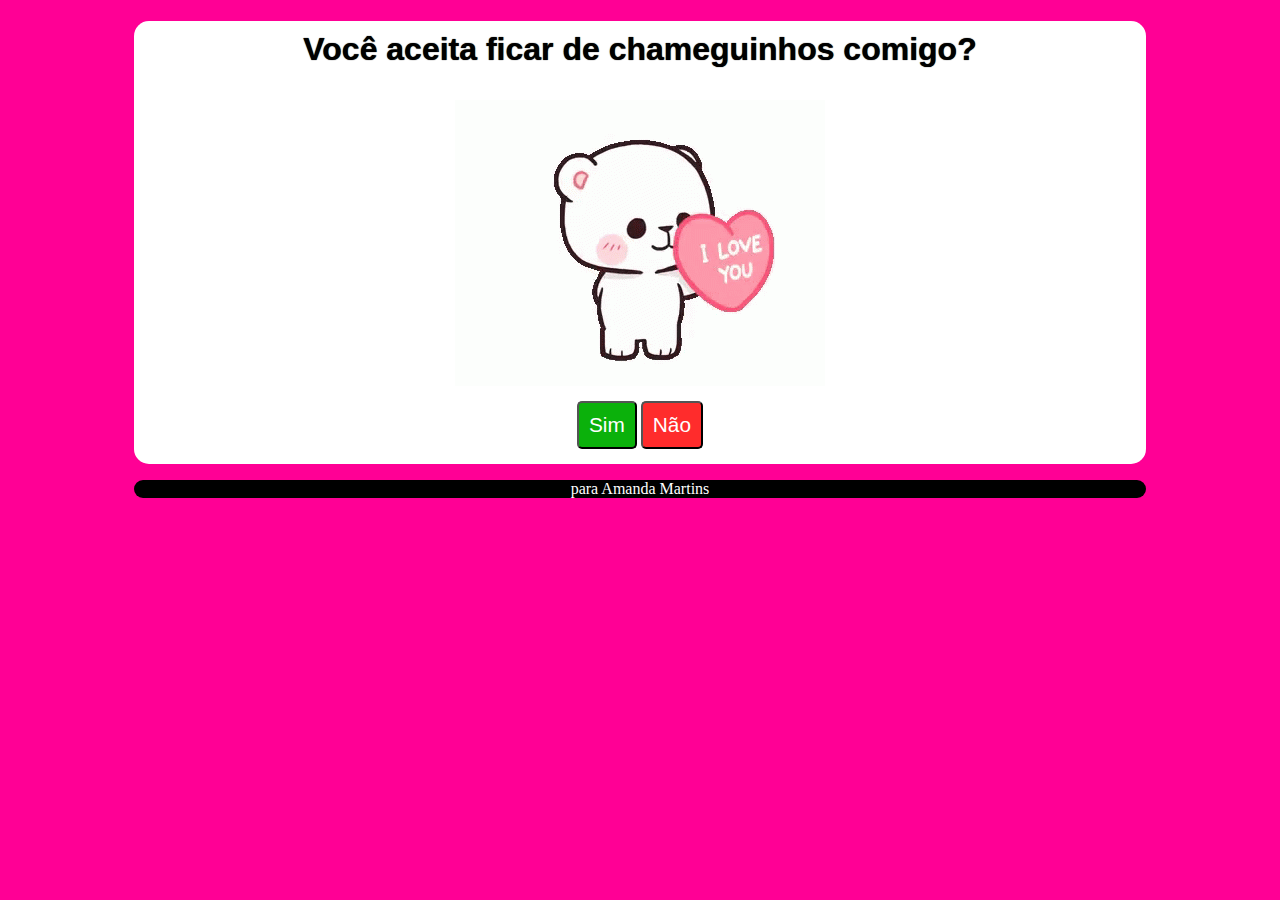
==== index.html @ 9b580b8a "atualized" ====
<!DOCTYPE html>
<html lang="pt-br">
<head>
    <meta charset="UTF-8">
    <meta name="viewport" content="width=device-width, initial-scale=1.0">
    <title>Paraminhagatinha</title>

    <link rel="shortcut icon" href="favico/favicon.ico" type="image/x-icon">
    <link rel="stylesheet" href="style.css">
    <script src="script.js" defer></script>

</head>
<body>
    <header>

    </header>
    <main>
     <h1>Você aceita ficar de chameguinhos comigo?</h1>

     <picture><img src="gif/ursinho-fofo-apaixonado.gif" id="image">
    </picture>
     <a href="pag4.html"><button id="yes">Sim</button></a>
     <a href="pag2.html" rel="next"><button id="no">Não</button></a>
    </main>
     <footer>
      <p>para Amanda Martins</p>
    </footer>
</body>
</html>
---- style.css ----
@charset "UTF-8";

body{
    background-color: rgb(255, 0, 149);
}
main { 
    background-color: white;
    margin:auto;
    text-align: center;
    border-radius: 15px;
    width: 80%;

}
img{
    display:block;
    margin:auto;
}

#yes{
background-color: rgb(11, 177, 11);
color:white;
border-radius: 5px;
font-size: 1.3em;
}

#no{
    background-color: rgba(255, 0, 0, 0.829);
    color:white;
    border-radius: 5px;
    font-size: 1.3em; 
    border-color: black;
}
button{
    padding:10px;
    margin:15px 0px;
}
h1{
    font-family: Arial, Helvetica, sans-serif;
    Padding:10px;
    text-shadow: 0px 0px 1px;
}
footer{
    text-align: center;
    color:white;
    background-color: black;
    border-radius: 10px;
    margin:auto;
    width: 80%;
}
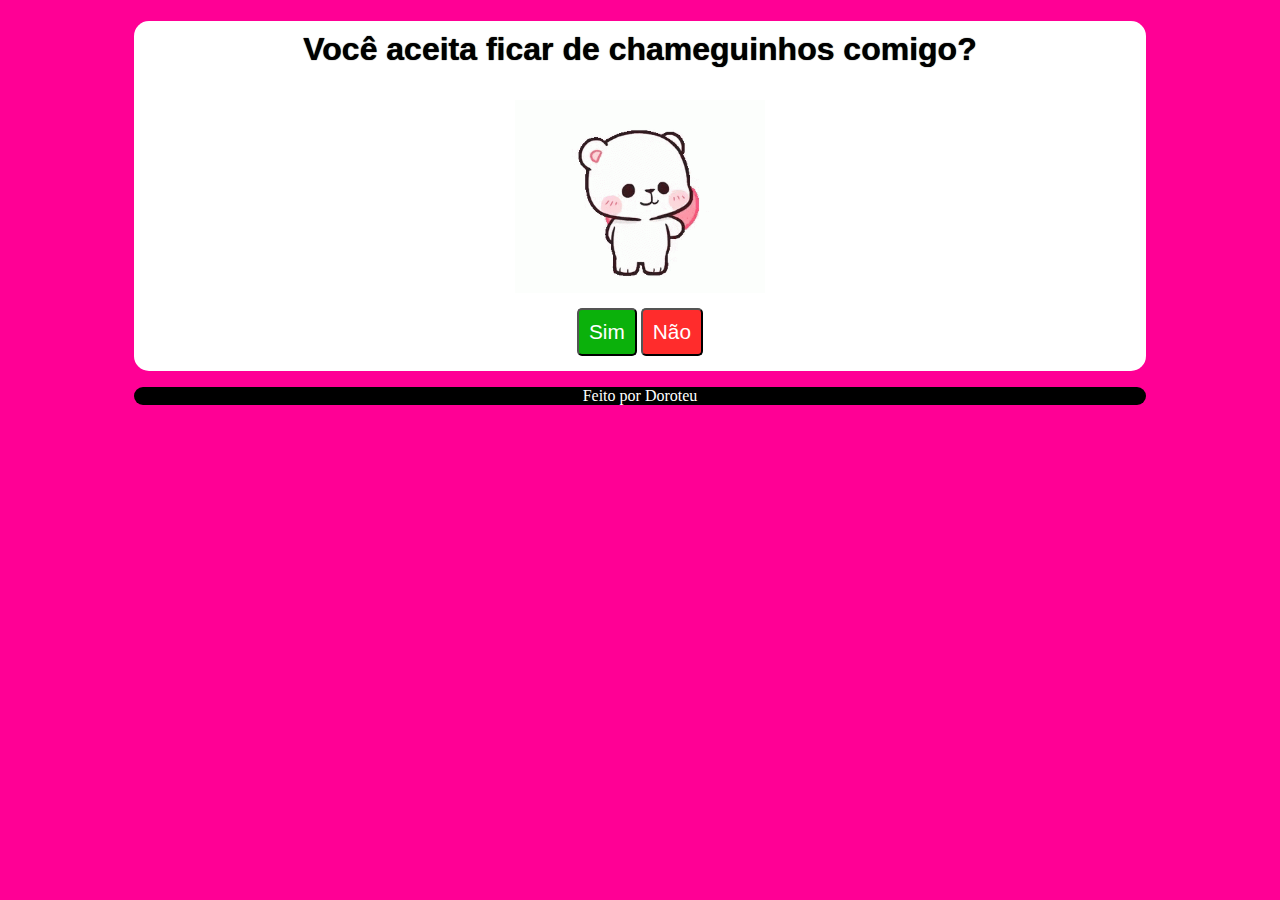
==== commit db1c5394: "Mudanças no site" ====
--- a/index.html
+++ b/index.html
@@ -17,13 +17,13 @@
     <main>
      <h1>Você aceita ficar de chameguinhos comigo?</h1>
 
-     <picture><img src="gif/ursinho-fofo-apaixonado.gif" id="image">
+     <picture><img src="gif/ursinho-fofo-apaixonado.gif" id="image" width="250px">
     </picture>
      <a href="pag4.html"><button id="yes">Sim</button></a>
      <a href="pag2.html" rel="next"><button id="no">Não</button></a>
     </main>
      <footer>
-      <p>para Amanda Martins</p>
+      <p>Feito por Doroteu</p>
     </footer>
 </body>
 </html>